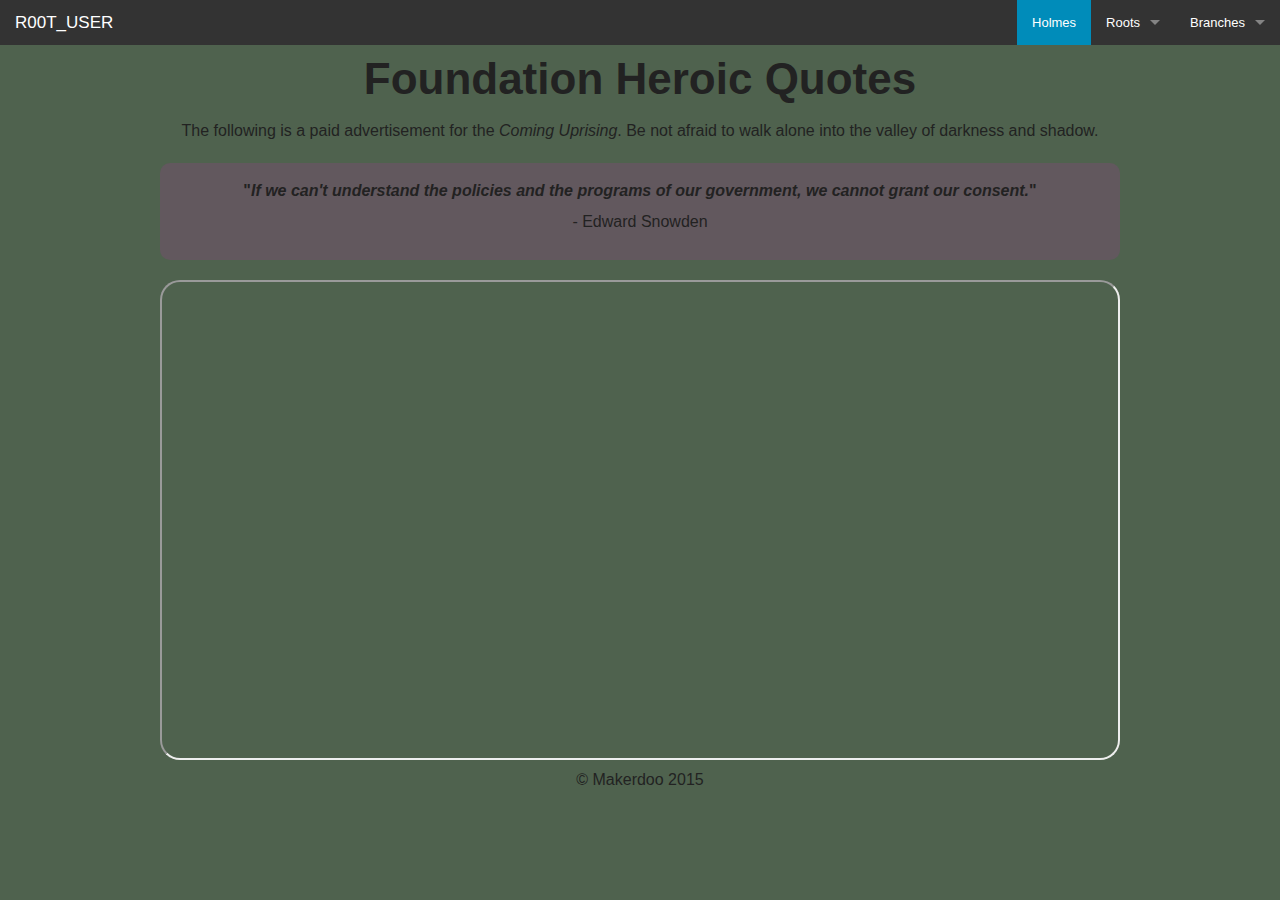
==== index.html @ 970a5f64 "change background color" ====
<!DOCTYPE html>
<!--[if IE 9]><html class="lt-ie10" lang="en" ><![endif]--> 
<html class="no-js" lang="en" >

 	<head>
	 	 <meta charset="utf-8">
	 	 <!-- If you delete this meta tag World War Z will become a reality --> 
	 	 <meta name="viewport" content="width=device-width, initial-scale=1.0">

	 	 <title>ROOT_USER</title>
	 	 <script type="text/javascript">
 	 	<!-- hide script from older browsers
 	 		function getQuote()  {
 	 			//create the array
		 	 	quotes = new Array(21);
		 	 	sources = new Array(21);
		 	 	
		 	 	//initialize the array with quotes
		 	 	quotes[0] = "I have no special talents. I am only passionately curious.";
				sources[0] = "Albert Einstein to Carl Seelig – March 11, 1952";
				quotes[1] = "Hatred is never appeased by hatred in this world." + 
							" By non-hatred alone is hatred appeased. This is a law eternal."; 
				sources[1] = "Dhammapada";
				quotes[2] = "I am truly a ‘lone traveler’ and have never belonged to my country, my home, my friends," +
							" or even my immediate family, with my whole heart. In the face of all this, I have never lost" + 
							" a sense of distance and the need for solitude.";
				sources[2] = "Albert Einstein from 'The World As I See It' (1930), reprinted in Ideas and Opinions, 99.";
				quotes[3] = " Speak only the speech that neither torments self nor does harm to others. That speech is truly well spoken. ";
				sources[3] = "Sutta Nipata";
				quotes[4] = "If we can't understand the policies and the programs of our government, we cannot grant our consent.";
				sources[4] = "Edward Snowden";
				quotes[5] = "It is the first responsibility of every citizen to question authority.";
				sources[5] = "Ben Franklin";
				quotes[6] = "They who can give up essential liberty to obtain a little temporary safety deserve neither liberty nor safety.";
				sources[6] = "Ben Franklin";
				quotes[7] = "Remember not only to say the right thing in the right place, but far more difficult still, to leave unsaid the wrong " + "		thing at the tempting moment.";
				sources[7] = "Ben Franklin";
				quotes[8] = "I predict future happiness for Americans, if they can prevent the government from wasting the labors of the people under " + "the pretense of taking care of them.";
				sources[8] = "Thomas Jefferson";
				quotes[9] = "Rarely is the question asked: Is our children learning? –Florence, South Carolina, Jan. 11, 2000";
				sources[9] = "George W. Bush";
				quotes[10] = "They misunderestimated me. –Bentonville, Ark., Nov. 6, 2000";
				sources[10] = "George W. Bush";
				quotes[11] = "When I despair, I remember that all through history the way of truth and love have always won. There have been tyrants and" + " murderers, and for a time, they can seem invincible, but in the end, they always fall. Think of it--always.";
				sources[11] = "Mahatma Gandhi";
				quotes[12] = "Seven Deadly Sins The Roots of Violence: Wealth without work; Pleasure without conscience; Science without humanity;" + "  Knowledge without character; Politics without principle; Commerce without morality; Worship without sacrifice.";
				sources[12] = "Mahatma Gandhi";
				quotes[13] = "Earth provides enough to satisfy every man's needs, but not every man's greed.";
				sources[13] = "Mahatma Gandhi";
				quotes[14] = "The difference between ordinary and extraordinary is that little extra.";
				sources[14] = "Jimmy Johnson";
				quotes[15] = "It is never too late to be what you might have been.";
				sources[15] = "George Elliot";
				quotes[16] = "Everything you’ve ever wanted is on the other side of fear.";
				sources[16] = "George Addair";
				quotes[17] = "Try not. Do, or do not. There is no try.";
				sources[17] = "Yoda";
				quotes[18] = "When a man is denied the right to live the life he believes in, he has no choice but to become an outlaw.";
				sources[18] = "Nelson Mandela";
				quotes[19] = "Who is more to be pitied, a writer bound and gagged by policemen or one living in perfect freedom who has nothing more to say?";
				sources[19] = "Kurt Vonnegut";
				quotes[20] = "Disobedience is the true foundation of liberty. The obedient must be slaves.";
				sources[20] = "Henry David Thoreau";
				quotes[20] = "Better to die on one's feet than to live on one's knees.";
				sources[20] = "Jean-Paul Sartre";
				quotes[20] = "The things you own end up owning you. It's only after you lose everything that you're free to do anything.";
				sources[20] = "Chuck Palahniuk, Fight Club";
				quotes[20] = "Those who do not move, do not notice their chains.";
				sources[20] = "Rosa Luxemburg";
				quotes[20] = "If you try and take a cat apart to see how it works, the first thing you have on your hands is a nonworking cat.";
				sources[20] = "Douglas Adams";
				quotes[20] = "A common mistake that people make when trying to design something completely foolproof is to underestimate the ingenuity of" + "  complete fools.";
				sources[20] = "Douglas Adams";
				
				//get a random index into the arrays
				i = Math.floor(Math.random() * quotes.length);


				//write out quote in html
				document.write("<dl style='background-color: #62585E; width:75%; margin-left:auto; margin-right:auto; text-align:center;padding-top:15px;border-radius:10px;'>\n");
				document.write("<dt>" + "\"<em>" + quotes[i] + "</em>\"\n");
				document.write("<dd>" + "- " + sources[i] + "\n");
				document.write("<dl>\n");

			}
		 	// stop hiding the script -->
		</script>

	 	 <!-- If you are using the CSS version, only link these 2 files, you may add app.css to use for your overrides if you like --> 
	 	 <link rel="stylesheet" href="css/normalize.css"> 
	 	 <link rel="stylesheet" href="css/foundation.css"> 

	 	 <!-- If you are using the gem version, you need this only --> 
	 	 <link rel="stylesheet" href="css/app.css"> 
	 	 <script src="js/vendor/modernizr.js"></script> 
 	</head> 
 	<body>
 	<div class="sticky"> 
 		<nav class="top-bar" data-topbar role="navigation">
		  <ul class="title-area">
		    <li class="name">
		      <h1><a href="holmes.html">R00T_USER</a></h1>
		    </li>
		     <!-- Remove the class "menu-icon" to get rid of menu icon. Take out "Menu" to just have icon alone -->
		    <li class="toggle-topbar menu-icon"><a href="#"><span>Menu</span></a></li>
		  </ul>

		  <section class="top-bar-section">
		    <!-- Right Nav Section  [don't forget to change <li class="active">] -->
		    <ul class="right">
		      <li class="active"><a href="holmes.html">Holmes</a></li>
		      <li class="has-dropdown"><a href="Roots.html">Roots</a>
		        <ul class="dropdown">
		          <li><a href="Roots1.html">First link in dropdown</a></li>
		          <li><a href="Roots2.html">Second link in dropdown</a></li>
		        </ul>
		      </li>
		      <li class="has-dropdown">
		        <a href="Branches.html">Branches</a>
		        <ul class="dropdown">
		          <li class="active"><a href="Branches1.html">Active link in Branches1</a></li>
		        </ul>
		      </li>
		    </ul>
		</nav>
	</div>
	<div style="width:75%; margin-left:auto; margin-right:auto;">
	 		<h1 style="text-align:center;"><strong>Foundation Heroic Quotes</strong></h1>
	 		<p style="text-align:center;">The following is a paid advertisement for the <em>Coming Uprising</em>. Be not afraid to walk alone into the valley of darkness and shadow. </p>
	</div>
 	<div>
 		<script type="text/javascript" style="text-align: center; margin-left:auto; margin-right:auto;">
 			<!-- hide from old browsers
 			getQuote();
 			// stop the hiding -->
 		</script>
 		<br />
	</div>
	<div class="med-9" style="text-align:center;">
		<iframe style="text-align:center;border-radius:20px;padding:10px;" src="http://player.theplatform.com/p/NnzsPC/widget/select/media/iCMoVBY0BEnx?carouselID=139011" width="75%" height="480px" frameborder="20px" seamless="seamless" webkitallowfullscreen="" allowfullscreen=""></iframe>
	</div>
	<footer><p style="text-align: center">&copy; Makerdoo 2015 </p></footer>
 		
 		<script src="js/vendor/jquery.js"></script> 
 		<script src="js/foundation.min.js"></script> 
 		<script src="js/vendor/fastclick.js"></script> 
 		
 		<script> 
 			$(document).foundation(); 
 		</script> 


	</body> 

 </html>
---- css/app.css ----
body {

	background-color: #4F624E;
}
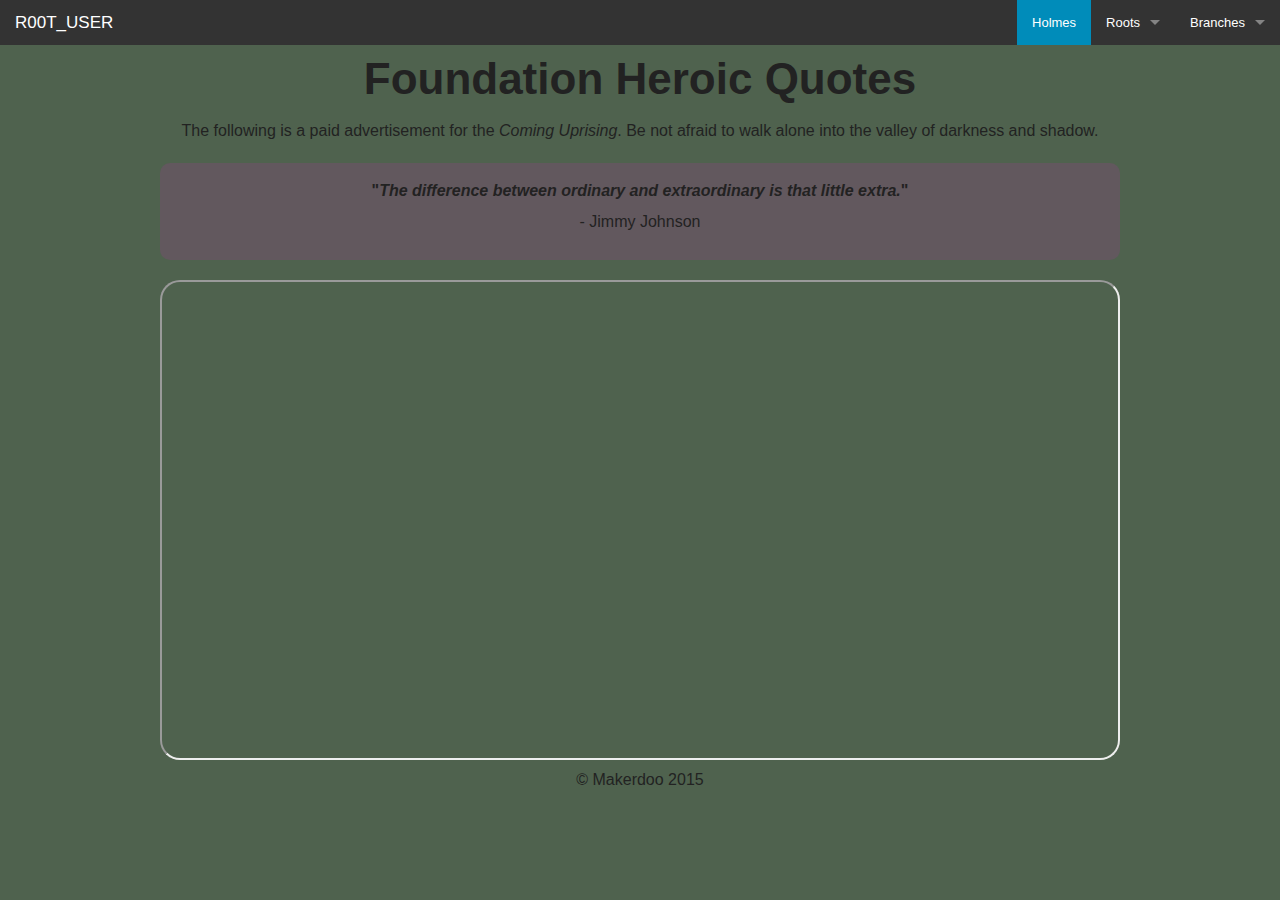
==== commit 5138c655: "change active links" ====
--- a/index.html
+++ b/index.html
@@ -99,7 +99,7 @@
  		<nav class="top-bar" data-topbar role="navigation">
 		  <ul class="title-area">
 		    <li class="name">
-		      <h1><a href="holmes.html">R00T_USER</a></h1>
+		      <h1><a href="index.html">R00T_USER</a></h1>
 		    </li>
 		     <!-- Remove the class "menu-icon" to get rid of menu icon. Take out "Menu" to just have icon alone -->
 		    <li class="toggle-topbar menu-icon"><a href="#"><span>Menu</span></a></li>
@@ -108,7 +108,7 @@
 		  <section class="top-bar-section">
 		    <!-- Right Nav Section  [don't forget to change <li class="active">] -->
 		    <ul class="right">
-		      <li class="active"><a href="holmes.html">Holmes</a></li>
+		      <li class="active"><a href="index.html">Holmes</a></li>
 		      <li class="has-dropdown"><a href="Roots.html">Roots</a>
 		        <ul class="dropdown">
 		          <li><a href="Roots1.html">First link in dropdown</a></li>
@@ -118,7 +118,7 @@
 		      <li class="has-dropdown">
 		        <a href="Branches.html">Branches</a>
 		        <ul class="dropdown">
-		          <li class="active"><a href="Branches1.html">Active link in Branches1</a></li>
+		          <li><a href="Branches1.html">Active link in Branches1</a></li>
 		        </ul>
 		      </li>
 		    </ul>
--- a/css/app.css
+++ b/css/app.css
@@ -1,4 +1,9 @@
 body {
 
 	background-color: #4F624E;
+}
+
+li.active {
+
+	color: 1c1c1c;
 }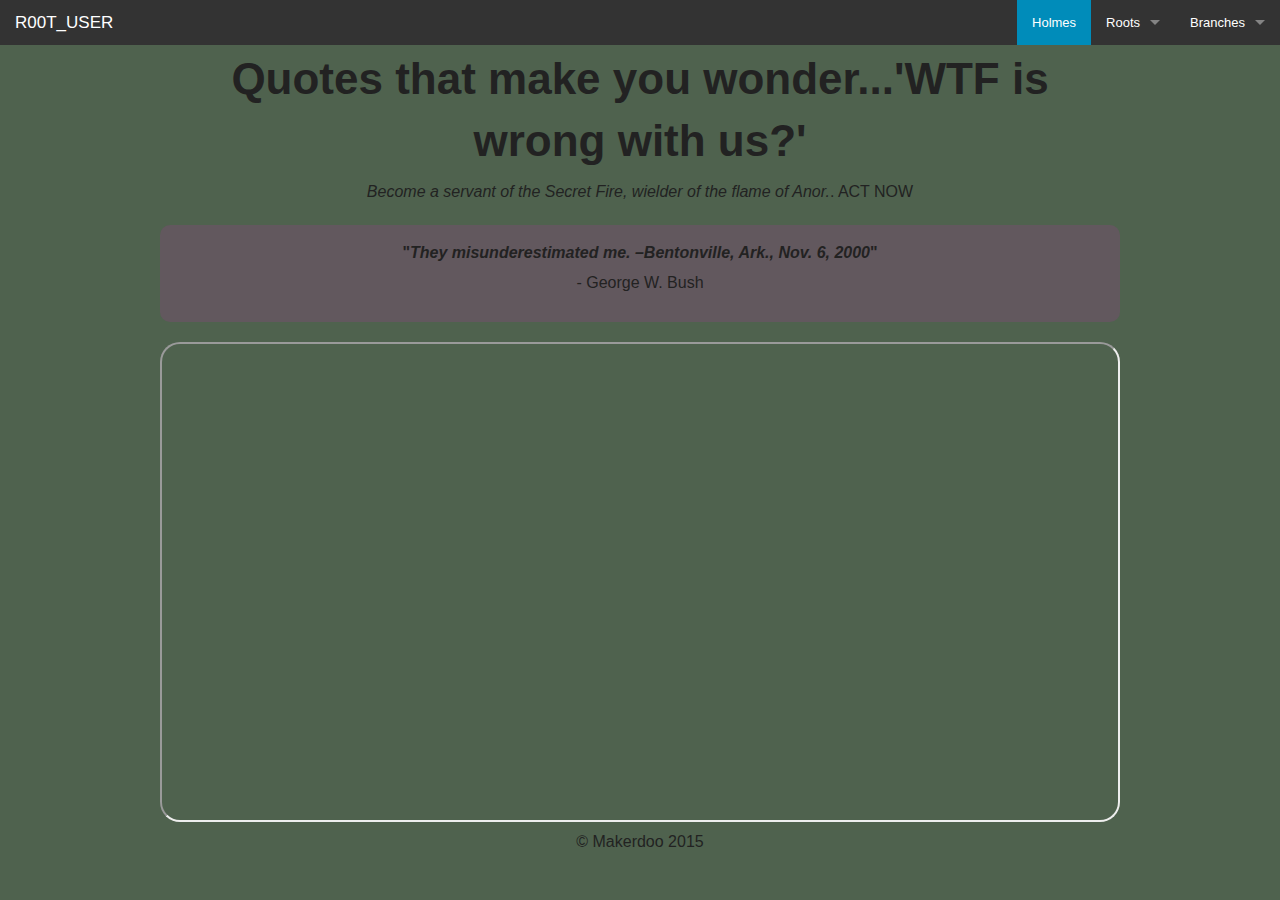
==== commit 8f01e77d: "12345" ====
--- a/index.html
+++ b/index.html
@@ -125,8 +125,8 @@
 		</nav>
 	</div>
 	<div style="width:75%; margin-left:auto; margin-right:auto;">
-	 		<h1 style="text-align:center;"><strong>Foundation Heroic Quotes</strong></h1>
-	 		<p style="text-align:center;">The following is a paid advertisement for the <em>Coming Uprising</em>. Be not afraid to walk alone into the valley of darkness and shadow. </p>
+	 		<h1 style="text-align:center;"><strong>Quotes that make you wonder...'WTF is wrong with us?'</strong></h1>
+	 		<p style="text-align:center;"><em>Become a servant of the Secret Fire, wielder of the flame of Anor.</em>. ACT NOW </p>
 	</div>
  	<div>
  		<script type="text/javascript" style="text-align: center; margin-left:auto; margin-right:auto;">
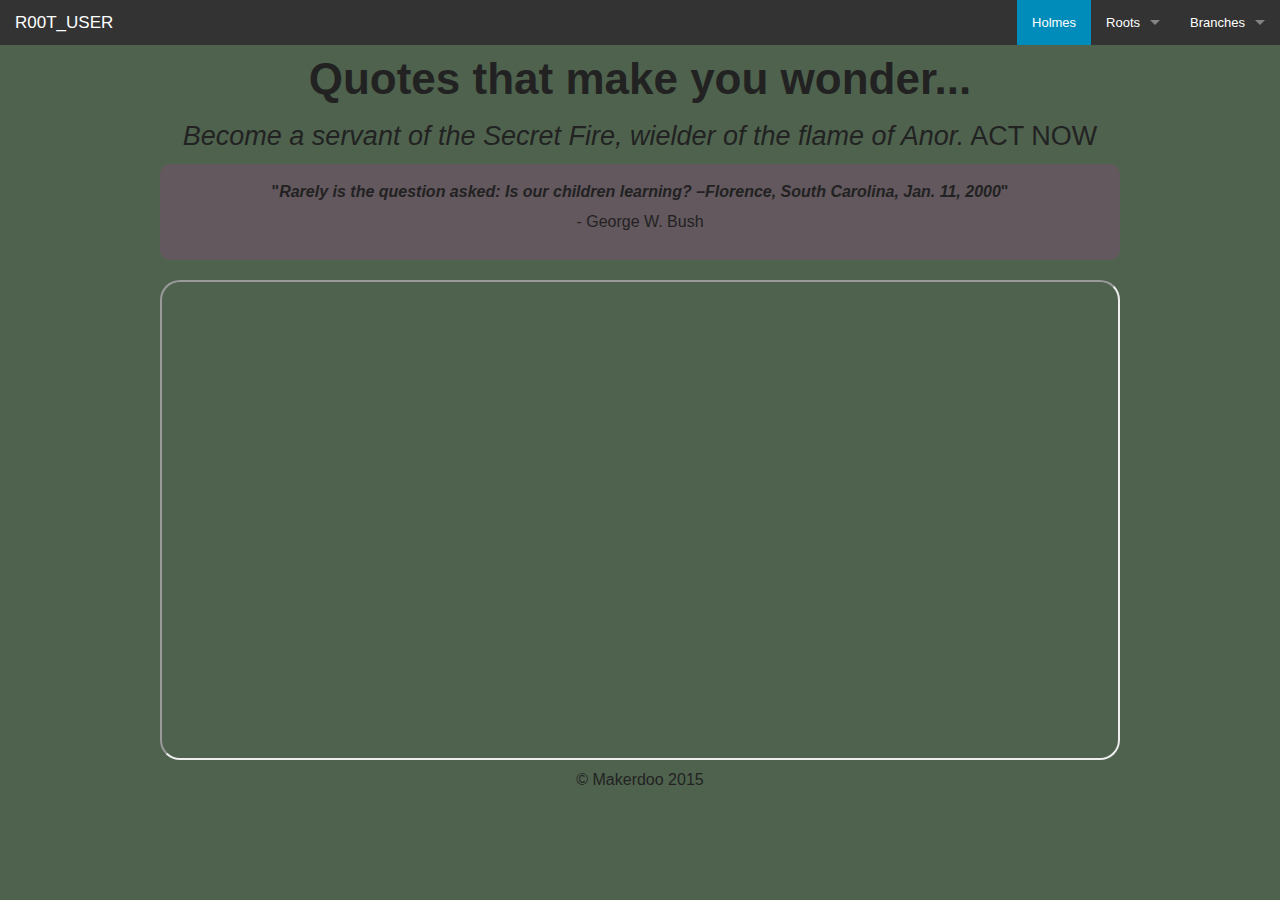
==== commit 103cb2af: "12345" ====
--- a/index.html
+++ b/index.html
@@ -125,8 +125,8 @@
 		</nav>
 	</div>
 	<div style="width:75%; margin-left:auto; margin-right:auto;">
-	 		<h1 style="text-align:center;"><strong>Quotes that make you wonder...'WTF is wrong with us?'</strong></h1>
-	 		<p style="text-align:center;"><em>Become a servant of the Secret Fire, wielder of the flame of Anor.</em>. ACT NOW </p>
+	 		<h1 style="text-align:center;"><strong>Quotes that make you wonder...</strong></h1>
+	 		<h3 style="text-align:center;"><em>Become a servant of the Secret Fire, wielder of the flame of Anor.</em> ACT NOW </h3>
 	</div>
  	<div>
  		<script type="text/javascript" style="text-align: center; margin-left:auto; margin-right:auto;">
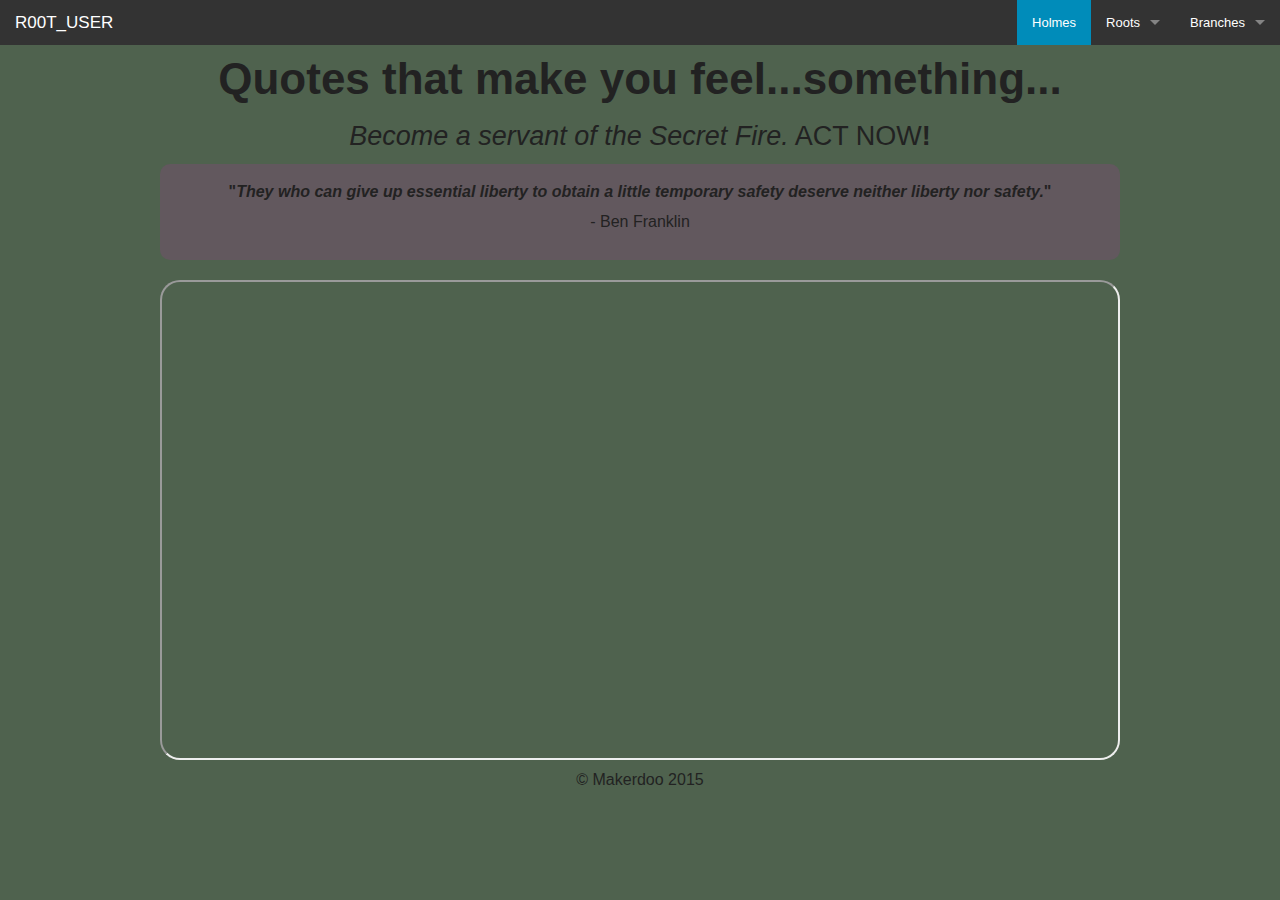
==== commit 722a2d49: "1234" ====
--- a/index.html
+++ b/index.html
@@ -109,7 +109,7 @@
 		    <!-- Right Nav Section  [don't forget to change <li class="active">] -->
 		    <ul class="right">
 		      <li class="active"><a href="index.html">Holmes</a></li>
-		      <li class="has-dropdown"><a href="Roots.html">Roots</a>
+		      <li class="has-dropdown"><a href="treenwater.github.io">Roots</a>
 		        <ul class="dropdown">
 		          <li><a href="Roots1.html">First link in dropdown</a></li>
 		          <li><a href="Roots2.html">Second link in dropdown</a></li>
@@ -125,8 +125,8 @@
 		</nav>
 	</div>
 	<div style="width:75%; margin-left:auto; margin-right:auto;">
-	 		<h1 style="text-align:center;"><strong>Quotes that make you wonder...</strong></h1>
-	 		<h3 style="text-align:center;"><em>Become a servant of the Secret Fire, wielder of the flame of Anor.</em> ACT NOW </h3>
+	 		<h1 style="text-align:center;"><strong>Quotes that make you feel...something...</strong></h1>
+	 		<h3 style="text-align:center;"><em>Become a servant of the Secret Fire.</em> ACT NOW<strong>!</strong></h3>
 	</div>
  	<div>
  		<script type="text/javascript" style="text-align: center; margin-left:auto; margin-right:auto;">
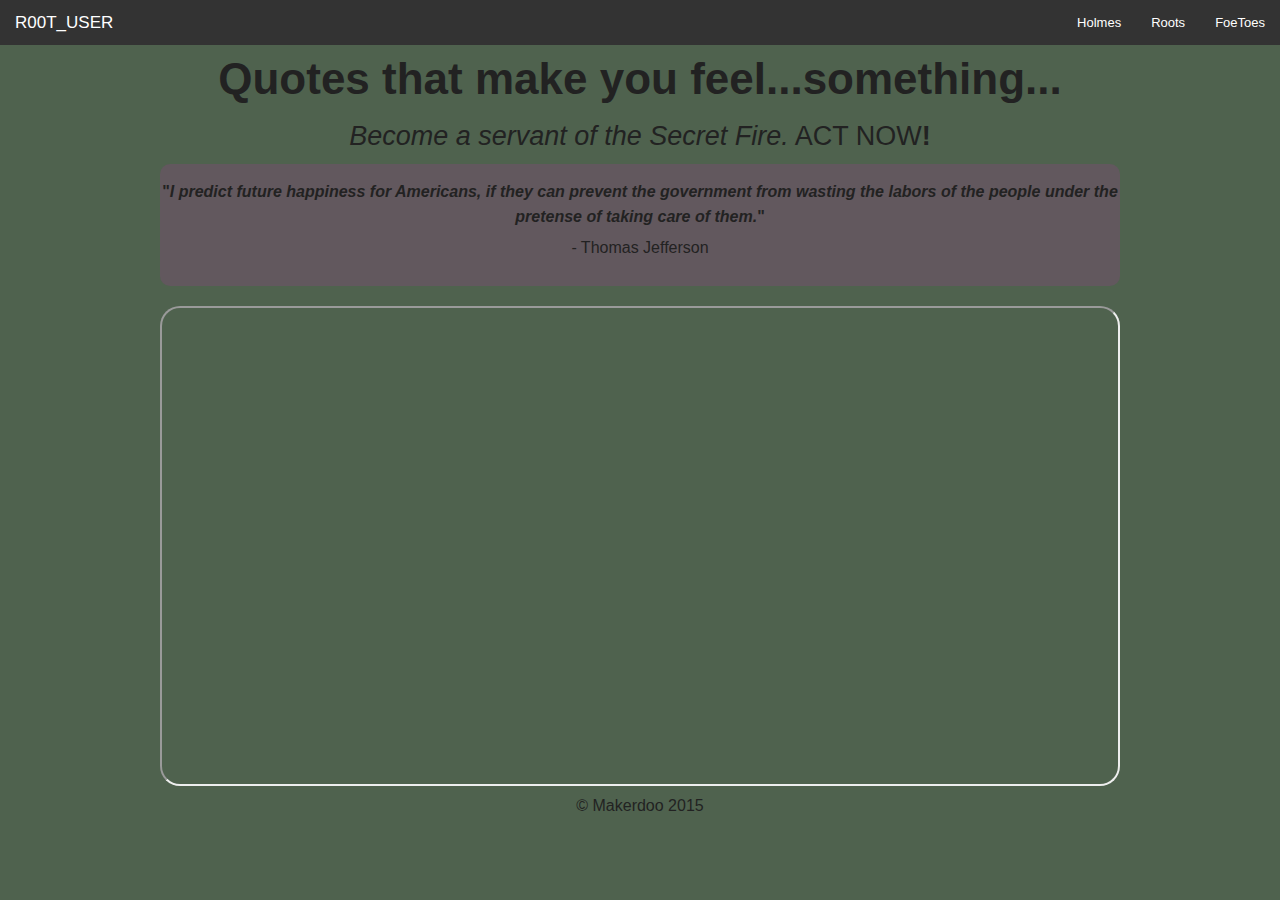
==== commit 4b0c9b8d: "1" ====
--- a/index.html
+++ b/index.html
@@ -108,19 +108,9 @@
 		  <section class="top-bar-section">
 		    <!-- Right Nav Section  [don't forget to change <li class="active">] -->
 		    <ul class="right">
-		      <li class="active"><a href="index.html">Holmes</a></li>
-		      <li class="has-dropdown"><a href="treenwater.github.io">Roots</a>
-		        <ul class="dropdown">
-		          <li><a href="Roots1.html">First link in dropdown</a></li>
-		          <li><a href="Roots2.html">Second link in dropdown</a></li>
-		        </ul>
-		      </li>
-		      <li class="has-dropdown">
-		        <a href="Branches.html">Branches</a>
-		        <ul class="dropdown">
-		          <li><a href="Branches1.html">Active link in Branches1</a></li>
-		        </ul>
-		      </li>
+		      <li><a href="http://treenwater.github.io">Holmes</a></li>
+		      <li><a href="http://makerdoo.com">Roots</a></li>
+		      <li><a href="http://treenwater.github.io/FoeToe-Portfolio">FoeToes</a></li>
 		    </ul>
 		</nav>
 	</div>
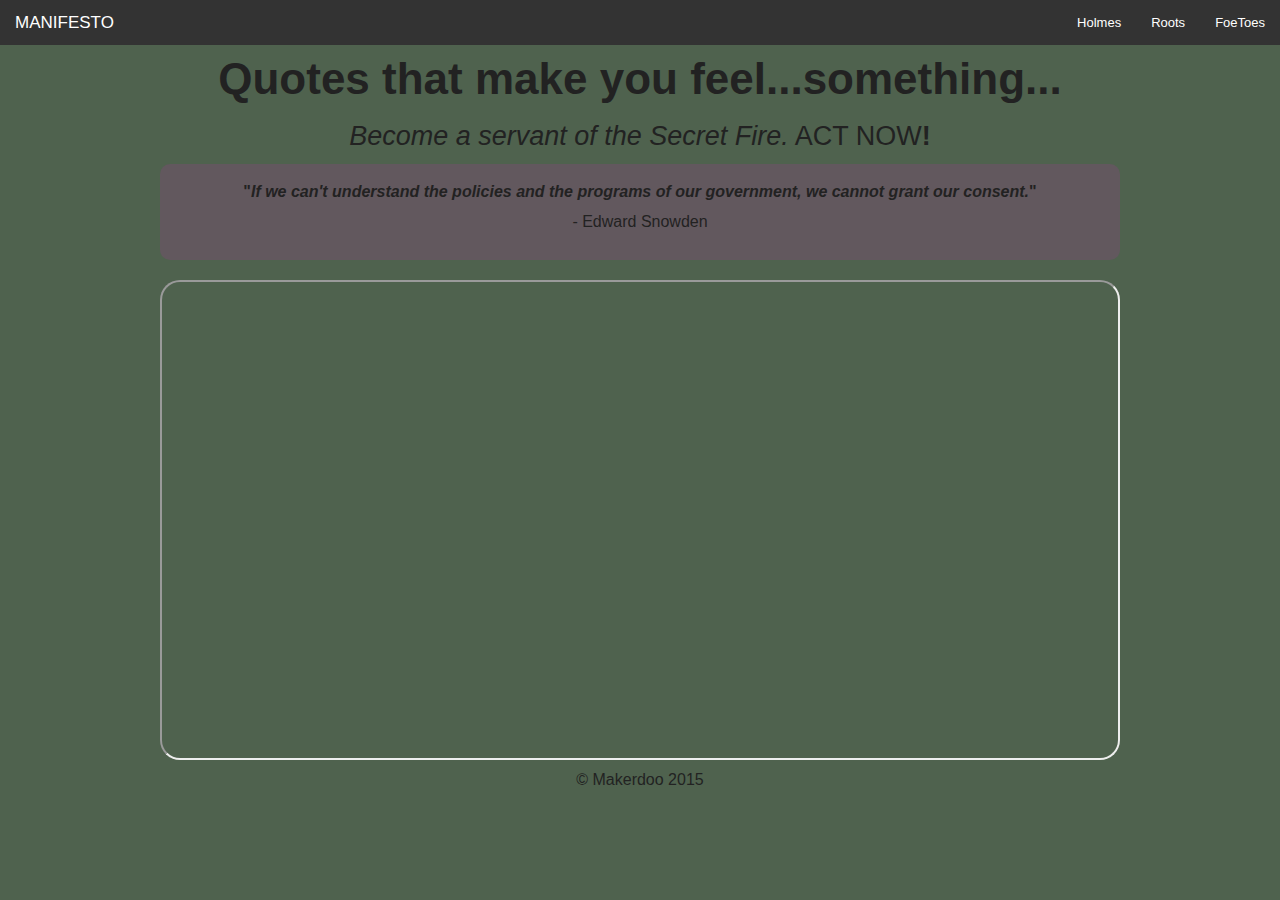
==== commit ad66ed88: "2" ====
--- a/index.html
+++ b/index.html
@@ -99,7 +99,7 @@
  		<nav class="top-bar" data-topbar role="navigation">
 		  <ul class="title-area">
 		    <li class="name">
-		      <h1><a href="index.html">R00T_USER</a></h1>
+		      <h1><a href="index.html">MANIFESTO</a></h1>
 		    </li>
 		     <!-- Remove the class "menu-icon" to get rid of menu icon. Take out "Menu" to just have icon alone -->
 		    <li class="toggle-topbar menu-icon"><a href="#"><span>Menu</span></a></li>
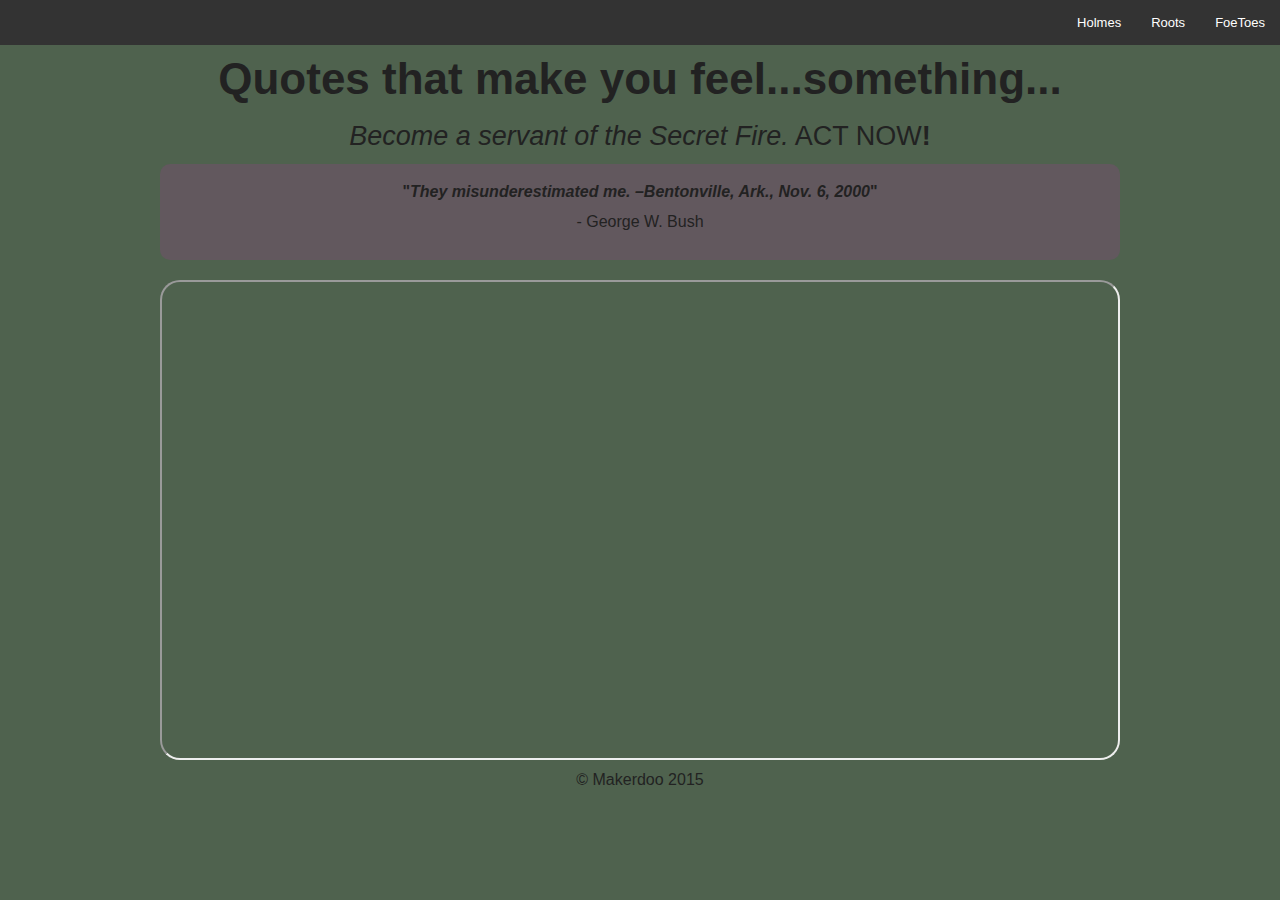
==== commit 09302f33: "7" ====
--- a/index.html
+++ b/index.html
@@ -7,7 +7,7 @@
 	 	 <!-- If you delete this meta tag World War Z will become a reality --> 
 	 	 <meta name="viewport" content="width=device-width, initial-scale=1.0">
 
-	 	 <title>ROOT_USER</title>
+	 	 <title> | 42 | </title>
 	 	 <script type="text/javascript">
  	 	<!-- hide script from older browsers
  	 		function getQuote()  {
@@ -99,7 +99,7 @@
  		<nav class="top-bar" data-topbar role="navigation">
 		  <ul class="title-area">
 		    <li class="name">
-		      <h1><a href="index.html">MANIFESTO</a></h1>
+		      <h1><a href="index.html"></a></h1>
 		    </li>
 		     <!-- Remove the class "menu-icon" to get rid of menu icon. Take out "Menu" to just have icon alone -->
 		    <li class="toggle-topbar menu-icon"><a href="#"><span>Menu</span></a></li>
